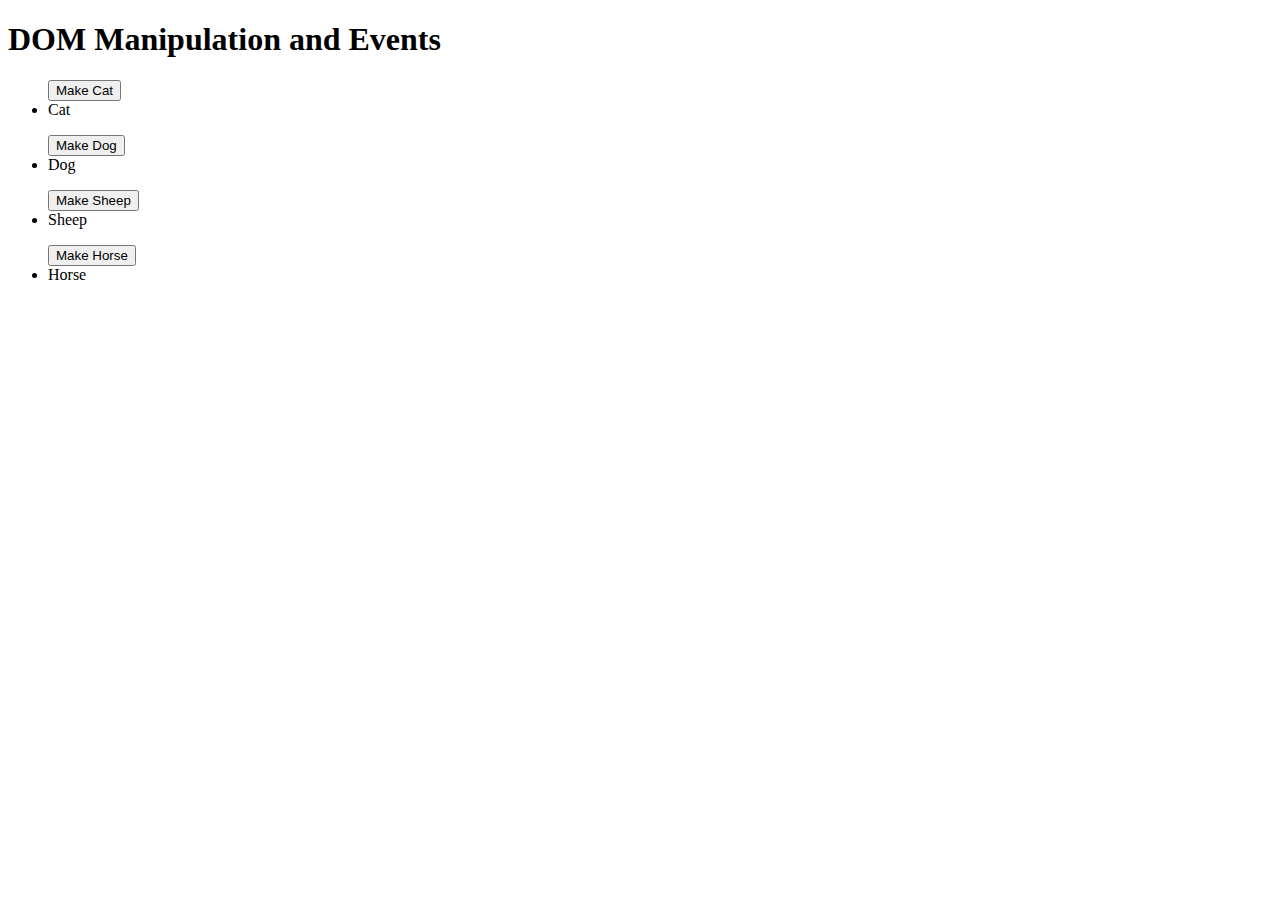
==== index.html @ 1d3ed009 "added" ====
<!DOCTYPE html>
<html lang="en">
<head>
  <meta charset="UTF-8">
  <meta http-equiv="X-UA-Compatible" content="IE=edge">
  <meta name="viewport" content="width=device-width, initial-scale=1.0">
  <title>Document</title>
  <link rel="stylesheet" href="reset.css">
  <link rel="stylesheet" href="style.css">
</head>
<body>
  <h1>DOM Manipulation and Events</h1>
  <ul id="cats">
    <button id="make-cat">Make Cat</button>
    <li>Cat</li>
  </ul>
  <ul id="dogs">
    <button id="make-dog">Make Dog</button>
    <li>Dog</li>
  </ul>
  <ul id="sheeps">
    <button id="make-sheep">Make Sheep</button>
    <li>Sheep</li>
  </ul>
  <ul id="horses">
    <button id="make-horse">Make Horse</button>
    <li>Horse</li>
  </ul>

  <script src="script.js"></script>
</body>
</html>
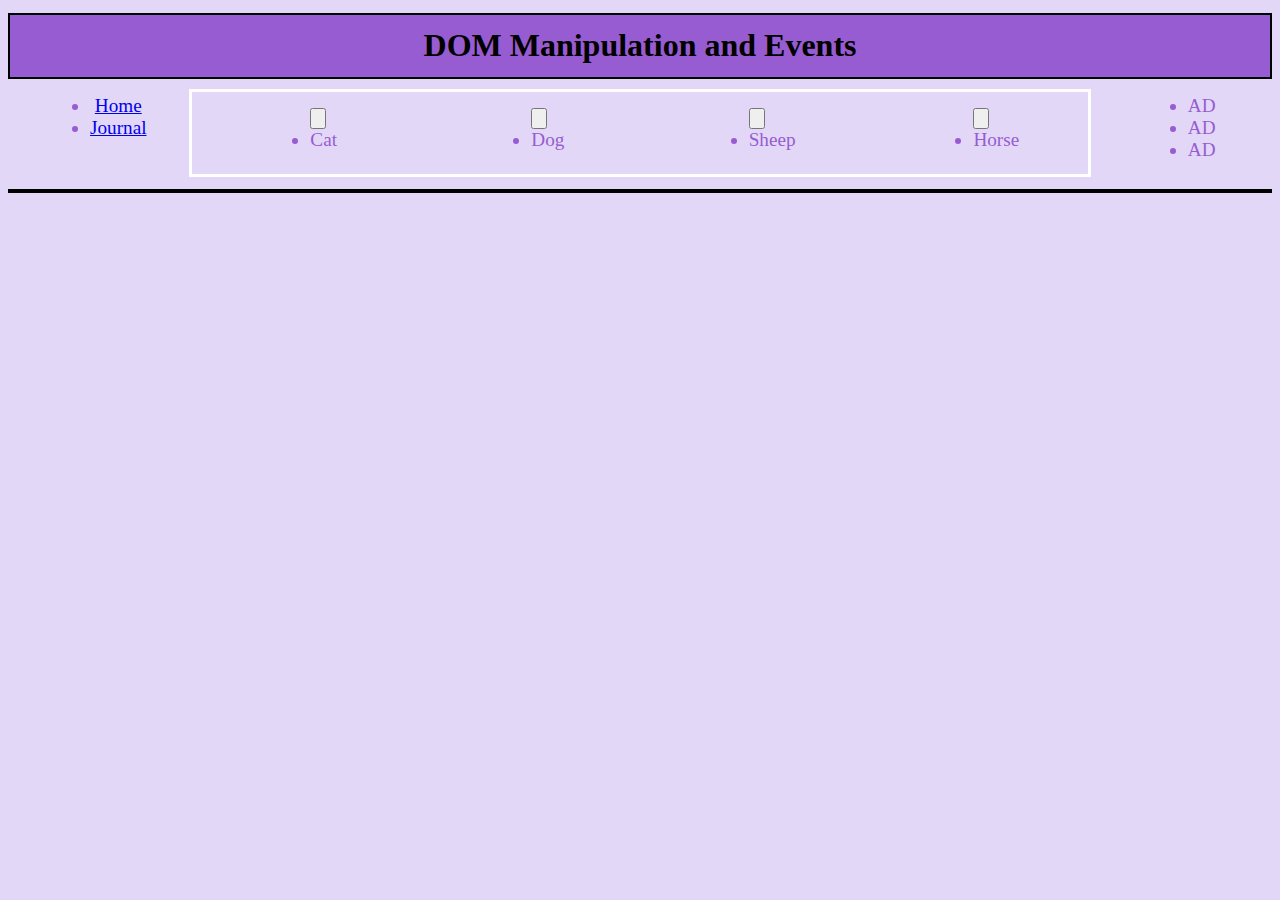
==== commit d01f1a6e: "added many things" ====
--- a/index.html
+++ b/index.html
@@ -9,24 +9,51 @@
   <link rel="stylesheet" href="style.css">
 </head>
 <body>
+    <header>
   <h1>DOM Manipulation and Events</h1>
-  <ul id="cats">
-    <button id="make-cat">Make Cat</button>
+  </header>
+
+  <main>
+    <section id="nav">
+      <ul>
+        <li><a href="index.html">Home</a></li>
+        <li><a href="journal.html">Journal</a></li>
+       
+      </ul>
+    </section>
+          <section id="function">
+      <ul id="cat">
+
+    <button id="make-cat"> <img src="https://imagesvc.meredithcorp.io/v3/mm/image?url=https%3A%2F%2Fstatic.onecms.io%2Fwp-content%2Fuploads%2Fsites%2F47%2F2020%2F08%2F15%2Fwhite-munchkin-cat_150890825-2000.jpg" alt="">
+     </button>
     <li>Cat</li>
   </ul>
   <ul id="dogs">
-    <button id="make-dog">Make Dog</button>
+    <button id="make-dog"><img src="https://hips.hearstapps.com/ghk.h-cdn.co/assets/16/08/gettyimages-179494696.jpg" alt="">
+    </button>
     <li>Dog</li>
   </ul>
   <ul id="sheeps">
-    <button id="make-sheep">Make Sheep</button>
+    <button id="make-sheep"><img src="https://thumbs.dreamstime.com/b/very-young-small-lamb-green-meadow-england-143361462.jpg" alt="">
+    </button>
     <li>Sheep</li>
   </ul>
   <ul id="horses">
-    <button id="make-horse">Make Horse</button>
+    <button id="make-horse"><img src="https://www.cavalluna.com/fileadmin/Entdecken/Pferdewissen/Pferderassen/American_Miniature_Horse/american-miniature-horse-Artikel-1-550x440.jpg" alt="">
+    </button>
     <li>Horse</li>
   </ul>
-
+</section>
+<section id="other">
+  <ul>
+    <li>AD</li>
+    <li>AD</li>
+    <li>AD</li>
+  </ul>
+</section>
+</main>
+<footer>
+</footer>
   <script src="script.js"></script>
 </body>
 </html>
--- a/style.css
+++ b/style.css
@@ -0,0 +1,45 @@
+body{
+    background-color: #E3D7F7;
+    
+  }
+  header{
+    background-color:#975CD1;
+    border: solid 2px #000000;
+    margin-top: 1%;
+  }
+  h1{
+    text-align: center;
+    font-size: xx-large;
+    margin-top: 1%;
+    margin-bottom: 1%;
+  }
+  
+  main{
+    display: grid;
+    grid-template-columns: 1fr 5fr 1fr;
+    color: #975CD1;  
+}
+  #function{
+    border: rgb(255, 255, 255) 3px solid;
+    margin-top: 10px;
+    display:grid;
+    grid-template-columns: 1fr 1fr 1fr 1fr;
+  }
+  
+  ul {
+    justify-self: center;  
+}
+  li{
+   text-align: center;
+   font-size: larger;
+   color: #975CD1;
+  }
+  footer{
+    background-color:#DCC3EB;
+    border: solid 2px #000000;
+    margin-top: 1%;
+  }
+  img{
+    height: 100px;
+  
+  }